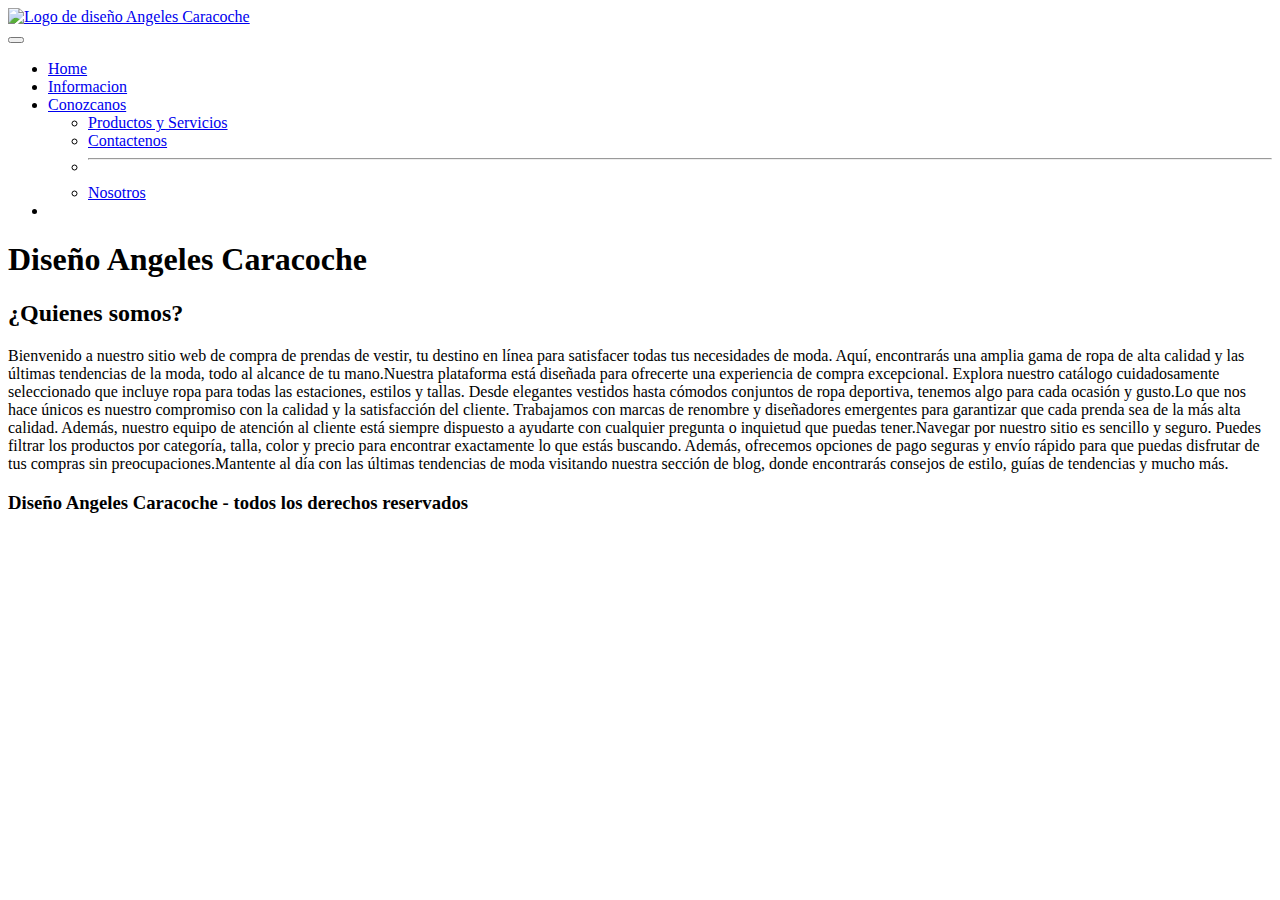
==== index.html @ 6adc280c "cgt" ====
<!DOCTYPE html>
<html lang="es">

<head>
  <meta charset="UTF-8" />
  <meta name="viewport" content="width=device-width, initial-scale=1.0" />
  <meta name="description"
    content="Explora moda única y vanguardista en nuestra tienda de diseño de ropa. ¡Estilo y elegancia te esperan">
  <title>Diseño Angeles Caracoche</title>
  <!--Agrega el favicon-->
  <link rel="icon" href="img/logo.jpg" type="image/x-icon">
  <!--Bootstrap-->
  <link href="https://cdn.jsdelivr.net/npm/bootstrap@5.3.1/dist/css/bootstrap.min.css" rel="stylesheet"
    integrity="sha384-4bw+/aepP/YC94hEpVNVgiZdgIC5+VKNBQNGCHeKRQN+PtmoHDEXuppvnDJzQIu9" crossorigin="anonymous" />
  <!-- CSS -->
  <link rel="stylesheet" href="css/estilo.css" />
</head>

<body>
  <header>
    <a href="index.html">
      <img src="img/logo.jpg" class="contenedorRopa contenedor" alt="Logo de diseño Angeles Caracoche " />
    </a>
    <nav class="navbar navbar-expand-lg bg-body-tertiary">
      <div class="container-fluid">

        <button class="navbar-toggler" type="button" data-bs-toggle="collapse" data-bs-target="#navbarSupportedContent"
          aria-controls="navbarSupportedContent" aria-expanded="false" aria-label="Toggle navigation">
          <span class="navbar-toggler-icon"></span>
        </button>
        <div class="collapse navbar-collapse" id="navbarSupportedContent">
          <ul class="navbar-nav me-auto mb-2 mb-lg-0">
            <li class="nav-item">
              <a class="nav-link active" aria-current="page" href="index.html">Home</a>
            </li>
            <li class="nav-item">
              <a class="nav-link" href="html/informacion.html">Informacion</a>
            </li>
            <li class="nav-item dropdown">
              <a class="nav-link dropdown-toggle" href="#" role="button" data-bs-toggle="dropdown"
                aria-expanded="false">
                Conozcanos
              </a>
              <ul class="dropdown-menu">
                <li>
                  <a class="dropdown-item" href="html/productos y servicios.html">Productos y Servicios</a>
                </li>
                <li><a class="dropdown-item" href="html/contacto.html">Contactenos</a></li>
                <li>
                  <hr class="dropdown-divider" />
                </li>
                <li>
                  <a class="dropdown-item" href="html/nosotros.html">Nosotros</a>
                </li>
              </ul>
            </li>
            <li class="nav-item">

              </form>
        </div>
      </div>
    </nav>
  </header>
  <main>
    <h1>Diseño Angeles Caracoche</h1>

    <h2>¿Quienes somos?</h2>

    <p>
      Bienvenido a nuestro sitio web de compra de prendas de vestir, tu destino en línea para satisfacer todas tus
      necesidades de moda. Aquí, encontrarás una amplia gama de ropa de alta calidad y las últimas tendencias de la
      moda, todo al alcance de tu mano.Nuestra plataforma está diseñada para ofrecerte una experiencia de compra excepcional. Explora nuestro catálogo
      cuidadosamente seleccionado que incluye ropa para todas las estaciones, estilos y tallas. Desde elegantes vestidos
      hasta cómodos conjuntos de ropa deportiva, tenemos algo para cada ocasión y gusto.Lo que nos hace únicos es nuestro compromiso con la calidad y la satisfacción del cliente. Trabajamos con marcas
      de renombre y diseñadores emergentes para garantizar que cada prenda sea de la más alta calidad. Además, nuestro
      equipo de atención al cliente está siempre dispuesto a ayudarte con cualquier pregunta o inquietud que puedas
      tener.Navegar por nuestro sitio es sencillo y seguro. Puedes filtrar los productos por categoría, talla, color y precio
      para encontrar exactamente lo que estás buscando. Además, ofrecemos opciones de pago seguras y envío rápido para
      que puedas disfrutar de tus compras sin preocupaciones.Mantente al día con las últimas tendencias de moda visitando nuestra sección de blog, donde encontrarás consejos
      de estilo, guías de tendencias y mucho más.
    </p>
  </main>

  <footer>
    <h3>Diseño Angeles Caracoche - todos los derechos reservados</h3>
  </footer>
  <script src="https://cdn.jsdelivr.net/npm/bootstrap@5.3.1/dist/js/bootstrap.bundle.min.js"
    integrity="sha384-HwwvtgBNo3bZJJLYd8oVXjrBZt8cqVSpeBNS5n7C8IVInixGAoxmnlMuBnhbgrkm"
    crossorigin="anonymous"></script>
</body>

</html>
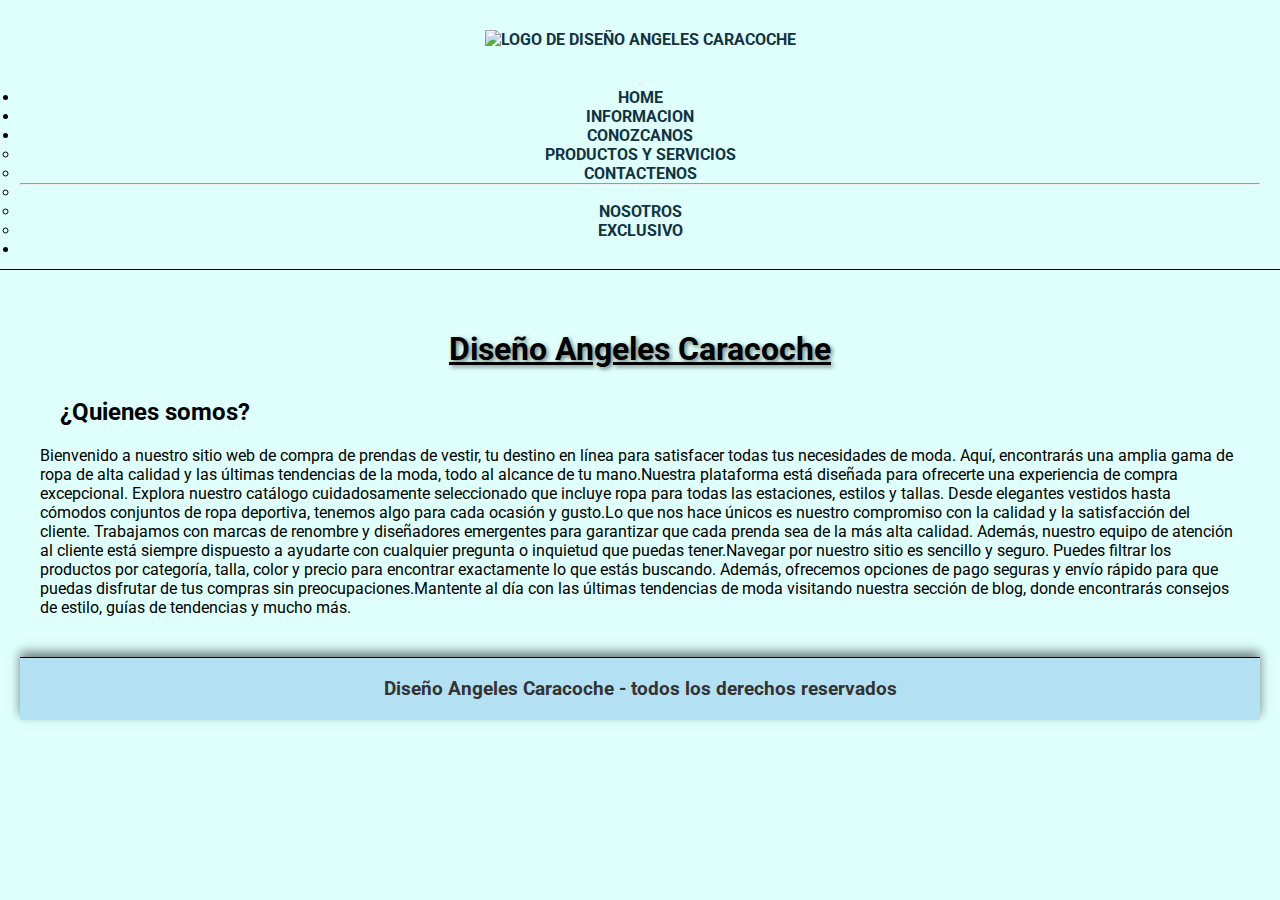
==== commit e16bc066: "final" ====
--- a/index.html
+++ b/index.html
@@ -19,7 +19,7 @@
 <body>
   <header>
     <a href="index.html">
-      <img src="img/logo.jpg" class="contenedorRopa contenedor" alt="Logo de diseño Angeles Caracoche " />
+      <img src="img/logo.jpg" class="contenedorRopa contenedor animada" alt="Logo de diseño Angeles Caracoche " />
     </a>
     <nav class="navbar navbar-expand-lg bg-body-tertiary">
       <div class="container-fluid">
@@ -52,6 +52,9 @@
                 <li>
                   <a class="dropdown-item" href="html/nosotros.html">Nosotros</a>
                 </li>
+                <li>
+                  <a class="dropdown-item" href="html/exclusivo.html">Exclusivo</a>
+                </li>
               </ul>
             </li>
             <li class="nav-item">
@@ -69,14 +72,18 @@
     <p>
       Bienvenido a nuestro sitio web de compra de prendas de vestir, tu destino en línea para satisfacer todas tus
       necesidades de moda. Aquí, encontrarás una amplia gama de ropa de alta calidad y las últimas tendencias de la
-      moda, todo al alcance de tu mano.Nuestra plataforma está diseñada para ofrecerte una experiencia de compra excepcional. Explora nuestro catálogo
+      moda, todo al alcance de tu mano.Nuestra plataforma está diseñada para ofrecerte una experiencia de compra
+      excepcional. Explora nuestro catálogo
       cuidadosamente seleccionado que incluye ropa para todas las estaciones, estilos y tallas. Desde elegantes vestidos
-      hasta cómodos conjuntos de ropa deportiva, tenemos algo para cada ocasión y gusto.Lo que nos hace únicos es nuestro compromiso con la calidad y la satisfacción del cliente. Trabajamos con marcas
+      hasta cómodos conjuntos de ropa deportiva, tenemos algo para cada ocasión y gusto.Lo que nos hace únicos es
+      nuestro compromiso con la calidad y la satisfacción del cliente. Trabajamos con marcas
       de renombre y diseñadores emergentes para garantizar que cada prenda sea de la más alta calidad. Además, nuestro
       equipo de atención al cliente está siempre dispuesto a ayudarte con cualquier pregunta o inquietud que puedas
-      tener.Navegar por nuestro sitio es sencillo y seguro. Puedes filtrar los productos por categoría, talla, color y precio
+      tener.Navegar por nuestro sitio es sencillo y seguro. Puedes filtrar los productos por categoría, talla, color y
+      precio
       para encontrar exactamente lo que estás buscando. Además, ofrecemos opciones de pago seguras y envío rápido para
-      que puedas disfrutar de tus compras sin preocupaciones.Mantente al día con las últimas tendencias de moda visitando nuestra sección de blog, donde encontrarás consejos
+      que puedas disfrutar de tus compras sin preocupaciones.Mantente al día con las últimas tendencias de moda
+      visitando nuestra sección de blog, donde encontrarás consejos
       de estilo, guías de tendencias y mucho más.
     </p>
   </main>
--- a/css/estilo.css
+++ b/css/estilo.css
@@ -0,0 +1,277 @@
+@charset "UTF-8";
+@import url("https://fonts.googleapis.com/css2?family=Roboto:wght@300&display=swap");
+* {
+  margin: 0;
+  padding: 0;
+}
+
+/* body*/
+body {
+  background-color: #defffc;
+  font-family: "Roboto";
+}
+
+/*header*/
+header {
+  border-bottom: 1px solid black;
+  text-align: center;
+  padding: 10px 20px;
+}
+
+.logo {
+  width: 150px;
+  height: auto;
+}
+
+nav ul liv {
+  list-style: none;
+  display: inline-block;
+  margin: 0 10px;
+}
+
+a {
+  text-decoration: none;
+  text-transform: uppercase;
+  font-weight: bolder;
+  color: #123242;
+}
+
+.logo {
+  width: 150x;
+  display: flex;
+  justify-content: start;
+}
+
+/*MAIN*/
+main {
+  margin: 20px;
+  padding: 20px;
+}
+
+h1 {
+  text-align: center;
+  text-decoration: underline;
+  margin: 20px 0px;
+  text-shadow: 2px 2px 4px rgba(0, 0, 0, 0.5);
+}
+
+h2 {
+  text-align: start;
+  text-decoration: double;
+  padding: 10px;
+  margin: 10px;
+}
+
+@keyframes animacionImagen {
+  0% {
+    transform: scale(1);
+    opacity: 1;
+  }
+  50% {
+    transform: scale(1.2);
+    opacity: 0.5;
+  }
+  100% {
+    transform: scale(1);
+    opacity: 1;
+  }
+}
+.animada {
+  animation: animacionImagen 2s ease-in-out 3s;
+}
+
+footer {
+  margin: 20px;
+  padding: 20px;
+  border-top: 1px solid black;
+  text-align: center;
+  background-color: #b3e0f2;
+  padding: 20px;
+  box-shadow: 0px -5px 10px rgba(0, 0, 0, 0.5);
+  color: #333;
+}
+
+/*RESPONSIVE*/
+@media (mun-width: 300px) and (max-width: 800px) {
+  header {
+    font-size: small;
+    width: auto;
+    height: auto;
+  }
+  main {
+    background-color: aqua;
+    padding: 30px;
+    margin: 10px 20px;
+  }
+  h1 {
+    font-size: small;
+  }
+  h2 {
+    font-size: x-small;
+  }
+  p {
+    font-size: 16px;
+  }
+}
+.contenedor {
+  max-width: 100%;
+  height: auto;
+}
+.contenedor img {
+  max-width: 100%;
+  height: auto;
+}
+
+.video-container {
+  position: relative;
+  padding-bottom: 56.25%;
+  /* Relación de aspecto 16:9 */
+  height: 0;
+  overflow: hidden;
+}
+.video-container iframe {
+  position: absolute;
+  top: 0;
+  left: 0;
+  width: 100%;
+  height: 100%;
+}
+
+/*CONTACTENOS*/
+form {
+  margin-top: 20px;
+}
+
+label {
+  display: block;
+  font-weight: bold;
+  margin-bottom: 5px;
+  color: black;
+}
+
+input[type=text],
+textarea {
+  display: block;
+  width: 100%;
+  padding: 10px;
+  border: 2px solid #fff;
+  border-radius: 5px;
+  font-size: 16px;
+  margin-bottom: 10px;
+}
+
+.enviar {
+  background-color: blue;
+  color: #fff;
+  border: none;
+  padding: 10px 20px;
+  border-radius: 5px;
+  font-size: 20px;
+  cursor: pointer;
+  margin-top: 10px;
+}
+
+.imgOfertas {
+  width: 100%;
+}
+
+.mi-Fondo {
+  background-color: rgb(99, 129, 129);
+}
+
+.mensajeComunicate {
+  text-align: center;
+  padding: 20px 20px 30px 20px;
+}
+
+.formulario {
+  display: flex;
+  flex-direction: row;
+  justify-content: center;
+  align-content: center;
+}
+
+.formularioContactoTexto {
+  font-family: "Roboto";
+  font-weight: bolder;
+  margin-bottom: 5px;
+}
+
+.color {
+  color: #0ef49c;
+}
+
+/*ROPA*/
+.contenedorRopa {
+  margin: 20px;
+  border: 4px #30afb8;
+  border-radius: auto;
+}
+
+.imgRopa {
+  display: block;
+  width: 100%;
+  height: auto;
+}
+
+.contenedorRopa p {
+  background-color: #0f9615;
+  color: #fff;
+  text-align: center;
+  padding: 15px;
+  font-weight: bolder;
+  font-size: 15px;
+  text-transform: uppercase;
+}
+
+/*IFRAME*/
+.elemento {
+  background-color: #3498db;
+  color: #fff;
+  text-align: center;
+}
+
+@media (max-width: 768px) {
+  .elemento {
+    background-color: #3498db;
+  }
+}
+@media (max-width: 480px) {
+  .elemento {
+    background-color: #121213;
+  }
+}
+iframe {
+  display: block;
+  margin: auto;
+}
+
+.introGaleria {
+  height: 5rem;
+  display: flex;
+  justify-content: center;
+  align-items: center;
+  border: 1px solid #0ef49c;
+  margin-bottom: 3rem;
+}
+.introGaleria h2 {
+  color: #0f9615;
+  font-size: 4rem;
+  font-weight: 500;
+  text-align: center;
+}
+
+.imagenGaleria {
+  border-radius: 1rem;
+  padding: 0.2rem;
+  max-width: 100%;
+  height: auto;
+  transition: all 0.3s ease;
+  filter: grayscale(50%);
+}
+.imagenGaleria:hover {
+  filter: grayscale(0%);
+  transform: scale(1.02);
+}
+
+/*# sourceMappingURL=estilo.css.map */
